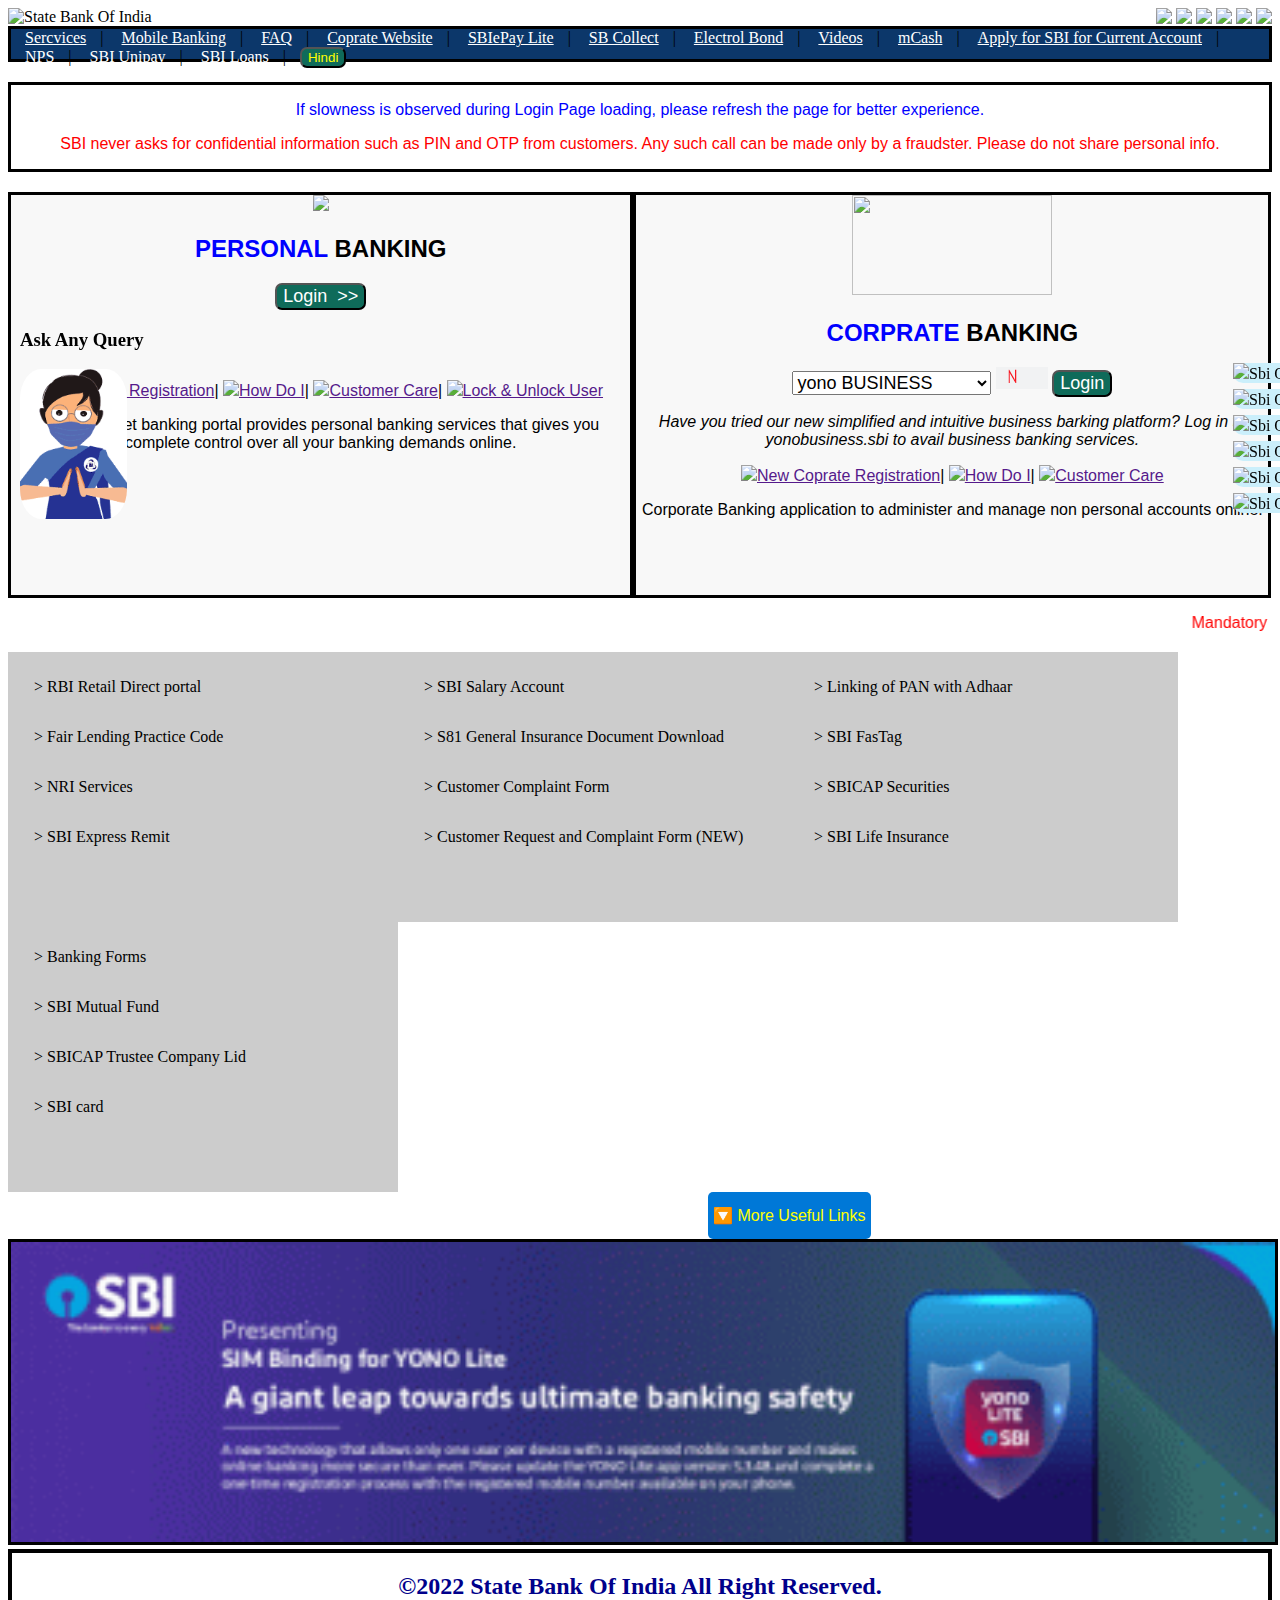
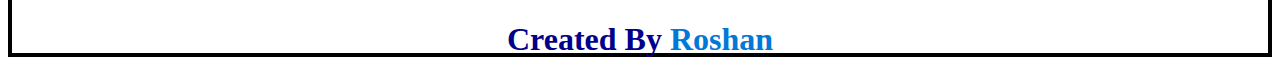
==== index.html @ fc03499d "Rename sbi.html to index.html" ====
<!DOCTYPE html>
<html lang="en">
  <head>
    <meta charset="UTF-8" />
    <meta http-equiv="X-UA-Compatible" content="IE=edge" />
    <meta name="viewport" content="width=device-width, initial-scale=1.0" />
    <title>SBI Mimic</title>
    <link rel="shortcut icon" href="/img/sbi.ico" type="image/x-icon" />
    <link rel="stylesheet" href="sbi.css" />
  </head>
  <body>
    <div class="main" id="main">

    <div class="header">
      <img
        src="https://samrajyasales.org/images/state-bank-of-india-logo.jpg"
        alt="State Bank Of India"
      /> <a href="#main"></a>

    </div>

      <div class="icon">
        <img src="https://img.icons8.com/fluency/48/000000/facebook-new.png" />
        <img src="https://img.icons8.com/fluency/48/000000/instagram-new.png" />
        <img src="https://img.icons8.com/fluency/48/000000/twitter.png" />
        <img src="https://img.icons8.com/fluency/48/000000/linkedin.png" />
        <img src="https://img.icons8.com/color/48/000000/youtube--v1.png" />
        <img src="https://img.icons8.com/fluency/48/000000/pinterest.png" />
      </div>

    </div>
    <!-- ----------------------------------------------------------------------------------------------- -->
    <div class="navbar">
      <a href="#services">Sercvices</a>| <a href="">Mobile Banking</a>|
      <a href="">FAQ</a>| <a href="">Coprate Website</a>|
      <a href="">SBIePay Lite</a>| <a href="">SB Collect</a>|
      <a href="">Electrol Bond</a>| <a href="">Videos</a>| <a href="">mCash</a>|
      <a href="">Apply for SBI for Current Account</a>| <a href="">NPS</a>|
      <a href="">SBI Unipay</a>| <a href="">SBI Loans</a>|
      <button id="but1">Hindi</button>
    </div>
  <!-- ------------------------------------------------------------------------------------------------------ -->
    <div class="top">
      
      <p style="color: blue">
        
        If slowness is observed during Login Page loading, please refresh the
        page for better experience.
      </p>

      <p style="color: red">
        SBI never asks for confidential information such as PIN and OTP from
        customers. Any such call can be made only by a fraudster. Please do not
        share personal info.
      </p>
    </div>
    <!-- --------------------------------------------------------------------------------------------------------- -->
    <div class="left">
      <img
        src="https://img.icons8.com/fluency/96/000000/gender-neutral-user.png"
      />
      <h2>
        <span>PERSONAL</span> BANKING
      </h2>

      <input
        type="button"
        value="Login  >>"
      />
      <div class="leftnav" style="margin-top: 70px">
        <img
          src="https://img.icons8.com/fluency/48/000000/add-user-male.png"
        /><a href="">New User Registration</a>|
        <img
          src="https://img.icons8.com/flat-round/48/000000/question-mark.png"
        /><a href="">How Do I</a>|
        <img
          src="https://img.icons8.com/fluency/48/000000/online-support.png"
        /><a href="">Customer Care</a>|
        <img
          src="https://img.icons8.com/fluency/48/000000/unlock-private.png"
        /><a href="">Lock & Unlock User</a>
      </div>
      <p>
        SBI's internet banking portal provides personal banking services that
        gives you complete control over all your banking demands online.
      </p>
    </div>
    <!-- ---------------------------------------------------------------------------------------------------------------- -->
    <div class="right">
      <img
        src="https://is1-ssl.mzstatic.com/image/thumb/Purple122/v4/21/18/a6/2118a66f-7964-c35d-5c4d-01e6cae1f0f6/AppIcon-1x_U007emarketing-0-5-0-85-220.png/1200x630wa.png"
        height="100px"
        width="200px"
        alt=""
      />
      <h2>
        <span>CORPRATE</span> BANKING
      </h2>
      <select name="Business" id="" >
        <option value="">yono BUSINESS</option>
        <option value="">SARAL</option>
        <option value="">Corprate</option>
        <option value="">Supply Chain Finance</option>
      </select>
      <img src="/img/New.gif" alt="">
      
      <input
        type="button"
        value="Login"
      />
      <p>
        <i>Have you tried our new simplified and intuitive business barking
          platform? Log in to yonobusiness.sbi to avail business banking
          services.</i>
      </p>
      <div class="rightnav">
        <img
          src="https://img.icons8.com/fluency/48/000000/add-user-male.png"
        /><a href="" >New Coprate Registration</a>|
        <img
          src="https://img.icons8.com/flat-round/48/000000/question-mark.png"
        /><a href="">How Do I</a>|
        <img
          src="https://img.icons8.com/fluency/48/000000/online-support.png"
        /><a href="">Customer Care</a>
      </div>
      <p>
        Corporate Banking application to administer and manage non personal
        accounts online.
      </p>
    </div>
    <!-- --------------------------------------------------------------------------------------------------- -->
    <div style="font-family: arial !important ">
      <marquee scrollamount="10" direction="left" behavior="scroll" >
        <p style="color: red;">
          Mandatory Profile password change after 365 days introduced for added
          security. &nbsp;&nbsp;|&nbsp;&nbsp; Customers who have installed “SBI
          Secure OTP App” on their mobile and completed registration process will
          now receive Login OTP for OnlineSBI.com on the app instead of SMS OTP
          &nbsp;&nbsp;|&nbsp;&nbsp; Call us toll free on 1800 1234 and 1800 2100
          and get a wide range of services through SBI Contact Centre
          &nbsp;&nbsp;|&nbsp;&nbsp; For added security, new functionality to
          maintain per day and per transaction limit for general merchant payment
          transactions has been implemented. Please visit Define Limit under
          profile section. &nbsp;&nbsp;|&nbsp;&nbsp; SBI never asks for your
          Card/PIN/OTP/CVV details on phone, message or email. Please do not click
          on links received on your email or mobile asking your Bank/Card details.</p>
      </marquee>
    </div>
    <!-- ----------------------------------------------------------------------------------------------------- -->
    <div class="listlink" id="services">
      
        <div class="row">
          <div class="column">
            
            <a href="#">> RBI Retail Direct portal</a>
            <a href="#">> Fair Lending Practice Code</a>
            <a href="#">> NRI Services</a>
            <a href="">> SBI Express Remit</a>
          </div>
          <div class="column">
            
            <a href="#">> SBI Salary Account</a>
            <a href="#">> S81 General Insurance Document Download</a>
            <a href="#">> Customer Complaint Form</a>
            <a href="">> Customer Request and Complaint Form (NEW)</a>
          </div>
          <div class="column">
            
            <a href="#">> Linking of PAN with Adhaar</a>
            <a href="#">> SBI FasTag</a>
            <a href="#">> SBICAP Securities</a>
            <a href="">> SBI Life Insurance</a>
          </div>
          <div class="column">
            
            <a href="#">> Banking Forms</a>
            <a href="#">> SBI Mutual Fund</a>
            <a href="#">> SBICAP Trustee Company Lid</a>
            <a href="">> SBI card</a>
          </div>
        </div>
        
      <div class="dropdown">
      
        <button class="dropbtn">🔽 More Useful Links</button>
      
        <div class="dropdown-content">
          <div class="row">
            <div class="column">
              
              <a href="#">> Cash Management Product</a>
              <a href="#">> Loan Against Shares</a>
              <a href="#">> SBICAP Trustee Company Ltd My WILL Services Online</a>
            </div>
            <div class="column">
              
              <a href="#">> State Bank Loyalty Rewardz</a>
              <a href="#">> GSTN Updation</a>
              <a href="#">> Nagpur Metro Card</a>
            </div>
            <div class="column">
              
              <a href="#">> EPF</a>
              <a href="#">> SBTR Challan Generation</a>
              <a href="#">> COVID-19 EMI Deferment</a>
            </div>
            <div class="column">
              
              <a href="#">> Online Locker Enquiry</a>
              <a href="#">> Noida Metro Card</a>
              <a href="#">> PM Mudra Yojana</a>
            </div>
          </div>
        </div>
      </div>
    </div>
    <!-- ----------------------------------------------------------------------------------   -->
    <div class="footer">
      
      <img src="/img/slideshow.gif" alt="">
    
    </div>
    <!-- --------------------------------------------------------------------------------------- -->
    <div class="footerbase">
      <h2>©2022 State Bank Of India All Right Reserved.</h2>
      <h1>Created By <span>Roshan</span></h1>
    </div>
<!-- ------------------------------------------------------------------------------------------ -->
   
      <div class="iconnn">
        <a class="facebook" href="https://www.facebook.com/StateBankOfIndia/" target="_blank"><img src="https://img.icons8.com/fluency/48/000000/facebook-new.png" />Sbi Official Facebook</a>
      
        <a class="instagram" href=""><img src="https://img.icons8.com/fluency/48/000000/instagram-new.png" />Sbi Official Instagram</a>

        <a href=""><img src="https://img.icons8.com/fluency/48/000000/youtube-play.png"/>Sbi Official Youtube</a> 

        <a class="twitter" href="" ><img src="https://img.icons8.com/fluency/48/000000/twitter.png" />Sbi Official Twitter</a>

        <a href=""><img src="https://img.icons8.com/fluency/48/000000/linkedin.png" />Sbi Official LinkdIn</a>

        <a href=""><img src="https://img.icons8.com/fluency/48/000000/pinterest.png" />Sbi Official Pintrest</a>


      </div>
     
    
   
    <div class="gif" >
      <h3>Ask Any Query</h3>
      <img src="/img/namashte1.gif" alt="" >
    </div>

  </body>
</html>
---- sbi.css ----
* {
    scroll-behavior: smooth;
  }
  
  .header {
  
    display: inline;
  
  }
  
  .icon {
  
    float: right;
  
  }
  
  
  
  
  .iconnn {
    
    position: fixed;
    top: 40%;
    right: 0%;
    width: 250px;
    display: flex;
    flex-direction: column;
  
  }
  
  .iconnn a {
    text-decoration: none;
    margin: 3px;
    border-radius: 50px 0px 0px 50px;
    transform: translate(200px, 0px);
    transition: all 0.5s;
    color: black;
    background-color: rgb(203, 239, 251);
  
  }
  
  .iconnn a:hover {
    transform: translate(0px, 0px);
  }
  
  .iconn a img {
    margin-right: 10px;
  
  }
  
 
  
  .top {
    text-align: center;
    border-style: solid;
    margin-bottom: 20px;
    font-family: arial;
  
  }
  
  input[type="button"] {
    background-color: rgb(15, 107, 90);
    color: white;
    font-size: large;
    border-radius: 7px;
    cursor: pointer;
  
  }
  
  .left {
    border-style: solid;
    height: 400px;
    width: 49%;
    float: left;
    text-align: center;
    font-family: arial;
    background-color: #F8F8F8;
    
  
  }
  
  .right {
    border-style: solid;
    width: 50%;
    height: 400px;
    float: left;
    text-align: center;
    font-family: arial;
    background-color: rgb(248, 248, 248);
   
  }
  
  .right h2 span,
  .left h2 span {
  
    color: blue;
    font-weight: bold;
  }
  
  .right select {
    cursor: pointer;
    font-size: large;
  }
  
  .navbar {
    background-color: rgb(12, 55, 106);
    height: 30px;
    margin-bottom: 20px;
    border-style: solid;
  
  }
  
  .navbar a {
    color: white;
    padding: 10px 14px;
    text-align: center;
  }
  
  .navbar a:hover {
    border-bottom: 5px solid white;
    cursor: pointer;
  
  }
  
  .dropdown {
    float: left;
    overflow: hidden;
  }
  
  .dropbtn {
    background-color: rgb(0, 120, 215);
    margin-left: 700px;
    border-radius: 5px;
    cursor: pointer;
   
  
  
  
  }
  
  .dropdown .dropbtn {
    font-size: 16px;
    border: none;
    outline: none;
    padding: 14px 5px;
  }
  
  .dropdown-content {
    display: none;
    position: absolute;
    background-color: #f9f9f9;
    width: 100%;
    left: 0;
    box-shadow: 0px 8px 16px 0px rgba(0, 0, 0, 0.2);
    z-index: 1;
    margin: auto;

  }
  
  .dropdown:hover .dropdown-content {
    display: block;
  }
  
  .column {
    float: left;
    width: 370px;
    padding: 10px;
    background-color: #ccc;
    height: 250px;
  
  }
  
  .column a {
    float: none;
    color: black;
    padding: 16px;
    text-decoration: none;
    display: block;
    text-align: left;
  }
  
  .column a:hover {
    background-color: rgb(0, 120, 215);
    text-decoration: underline;
    cursor: pointer;
  }
  
  .row:after {
    content: "";
    display: table;
    clear: both;
  }
  
  
  .footer img {
    width: 100%;
    height: 300px;
    border-style: solid;
    
  }
  
  .footerbase {
    height: 100px;
    border: 4px solid black;
    text-align: center;
    color: darkblue;
  
  }
  
  .footerbase span {
    color: rgb(0, 120, 215);
  }
  
  
  
  button {
    background-color: rgb(15, 107, 90);
    color: yellow;
    margin-left: 10px;
    cursor: pointer;
    border-radius: 7px;
  
  }
  
  .gif {
    position: fixed;
    top: 310px;
    left: 20px;
    cursor: pointer;
  
  }
  
  .gif img {
    height: 150px;
    border-radius: 20%;
  }
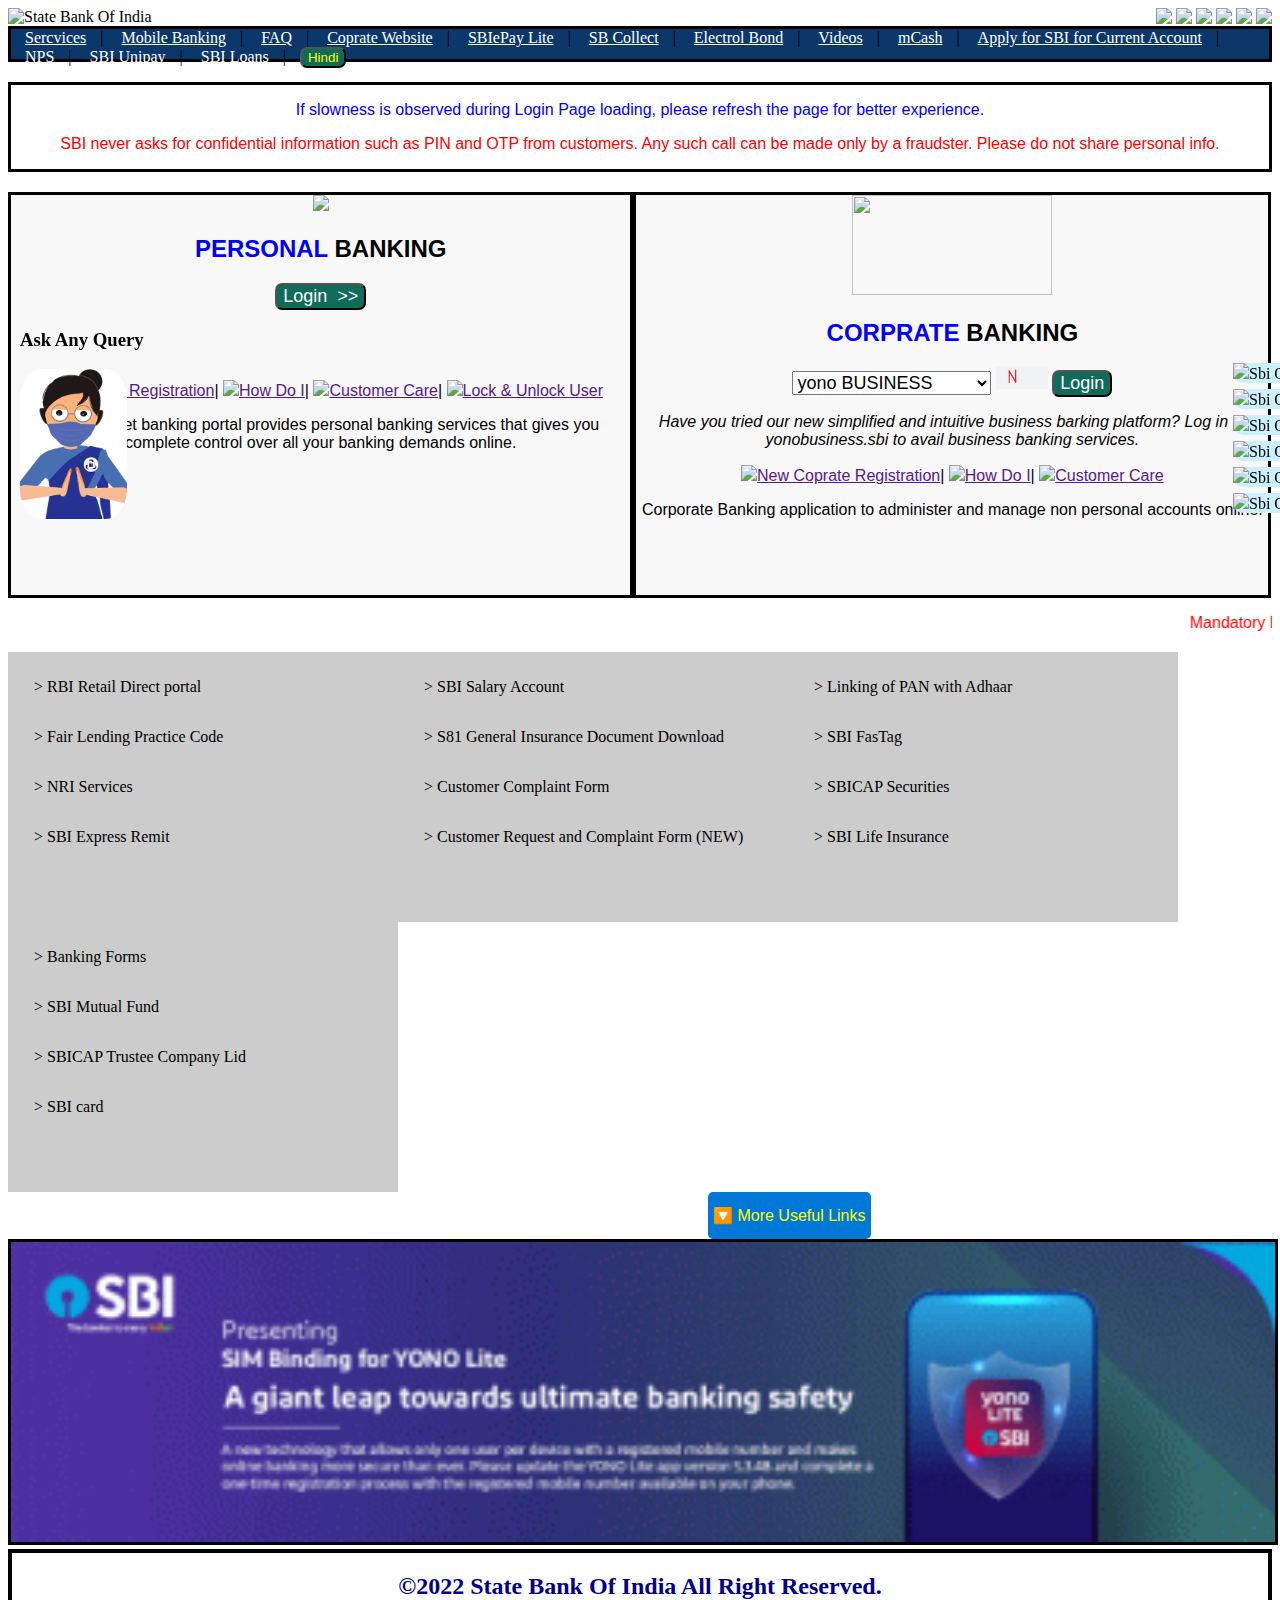
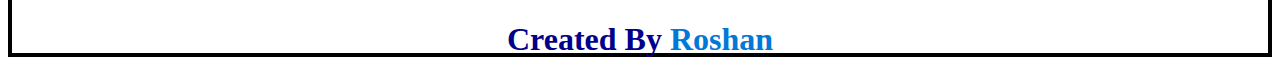
==== commit 8bc8acf7: "image path changed" ====
--- a/index.html
+++ b/index.html
@@ -5,7 +5,7 @@
     <meta http-equiv="X-UA-Compatible" content="IE=edge" />
     <meta name="viewport" content="width=device-width, initial-scale=1.0" />
     <title>SBI Mimic</title>
-    <link rel="shortcut icon" href="/img/sbi.ico" type="image/x-icon" />
+    <link rel="shortcut icon" href="./img/sbi.ico" type="image/x-icon" />
     <link rel="stylesheet" href="sbi.css" />
   </head>
   <body>
@@ -103,7 +103,7 @@
         <option value="">Corprate</option>
         <option value="">Supply Chain Finance</option>
       </select>
-      <img src="/img/New.gif" alt="">
+      <img src="./img/New.gif" alt="">
       
       <input
         type="button"
@@ -219,7 +219,7 @@
     <!-- ----------------------------------------------------------------------------------   -->
     <div class="footer">
       
-      <img src="/img/slideshow.gif" alt="">
+      <img src="./img/slideshow.gif" alt="">
     
     </div>
     <!-- --------------------------------------------------------------------------------------- -->
@@ -249,7 +249,7 @@
    
     <div class="gif" >
       <h3>Ask Any Query</h3>
-      <img src="/img/namashte1.gif" alt="" >
+      <img src="./img/namashte1.gif" alt="" >
     </div>
 
   </body>
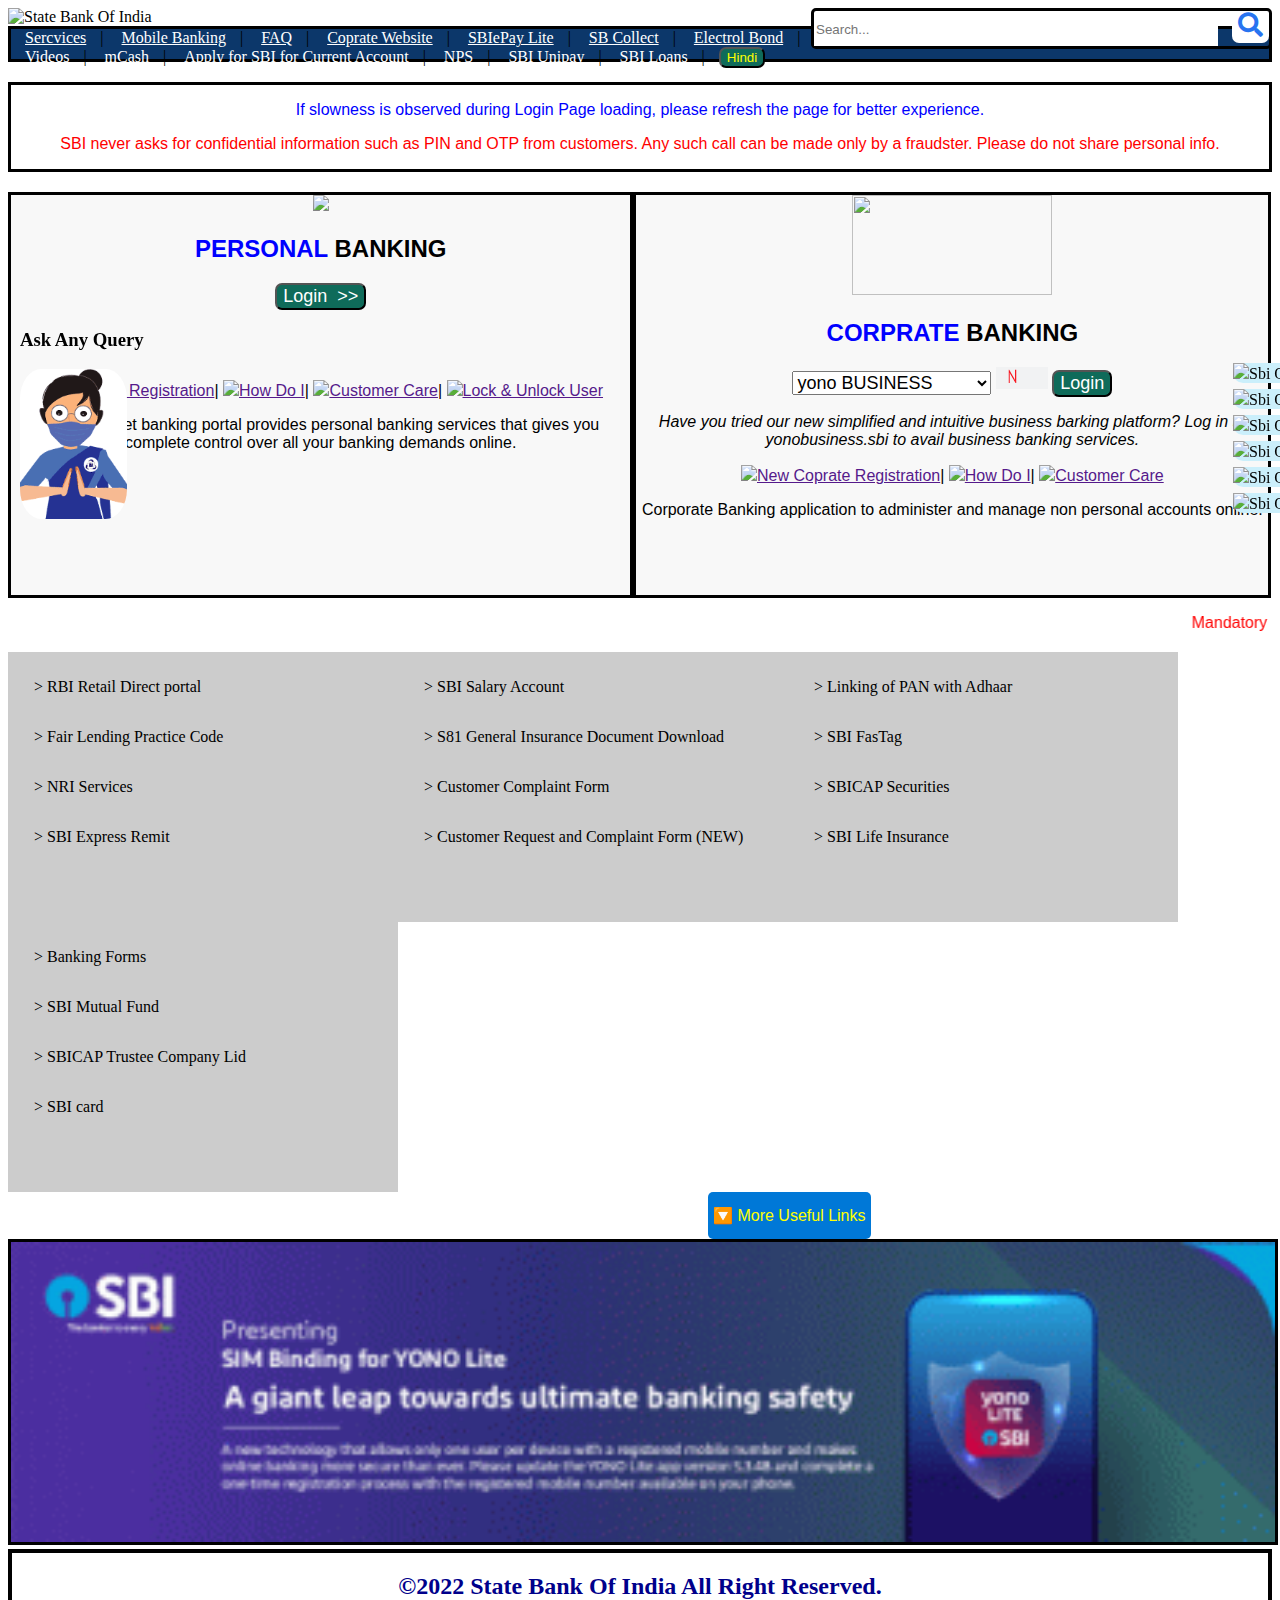
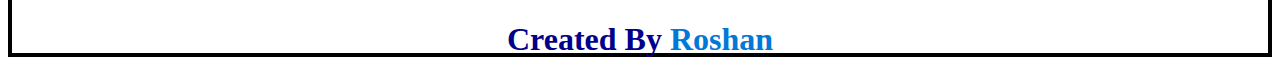
==== commit c1d30100: "added search bar" ====
--- a/index.html
+++ b/index.html
@@ -7,6 +7,9 @@
     <title>SBI Mimic</title>
     <link rel="shortcut icon" href="./img/sbi.ico" type="image/x-icon" />
     <link rel="stylesheet" href="sbi.css" />
+    <link rel="stylesheet" href="https://cdnjs.cloudflare.com/ajax/libs/font-awesome/5.15.4/css/all.min.css"
+        integrity="sha512-1ycn6IcaQQ40/MKBW2W4Rhis/DbILU74C1vSrLJxCq57o941Ym01SwNsOMqvEBFlcgUa6xLiPY/NS5R+E6ztJQ=="
+        crossorigin="anonymous" referrerpolicy="no-referrer" />
   </head>
   <body>
     <div class="main" id="main">
@@ -19,13 +22,10 @@
 
     </div>
 
-      <div class="icon">
-        <img src="https://img.icons8.com/fluency/48/000000/facebook-new.png" />
-        <img src="https://img.icons8.com/fluency/48/000000/instagram-new.png" />
-        <img src="https://img.icons8.com/fluency/48/000000/twitter.png" />
-        <img src="https://img.icons8.com/fluency/48/000000/linkedin.png" />
-        <img src="https://img.icons8.com/color/48/000000/youtube--v1.png" />
-        <img src="https://img.icons8.com/fluency/48/000000/pinterest.png" />
+      <div class="searchdiv">
+        <input type="text" placeholder="Search..." name="search"
+                style="width: 400px; height: 30px;outline: none;border:none;">
+            <button type="submit"><i class="fas fa-search"></i></button>
       </div>
 
     </div>
--- a/sbi.css
+++ b/sbi.css
@@ -8,7 +8,7 @@
   
   }
   
-  .icon {
+  .searchdiv {
   
     float: right;
   
@@ -48,7 +48,22 @@
   
   }
   
- 
+  .searchdiv{
+    /* display: flex; */
+    border: 3px solid black;
+    border-radius: 5px;
+  }
+  .searchdiv button i {
+    color: rgb(40, 116, 240);
+    height: 30px;
+    font-size: 25px;
+    background-color: white;
+  }
+  
+  .searchdiv button {
+    background-color: white;
+    border: none;
+  }
   
   .top {
     text-align: center;
